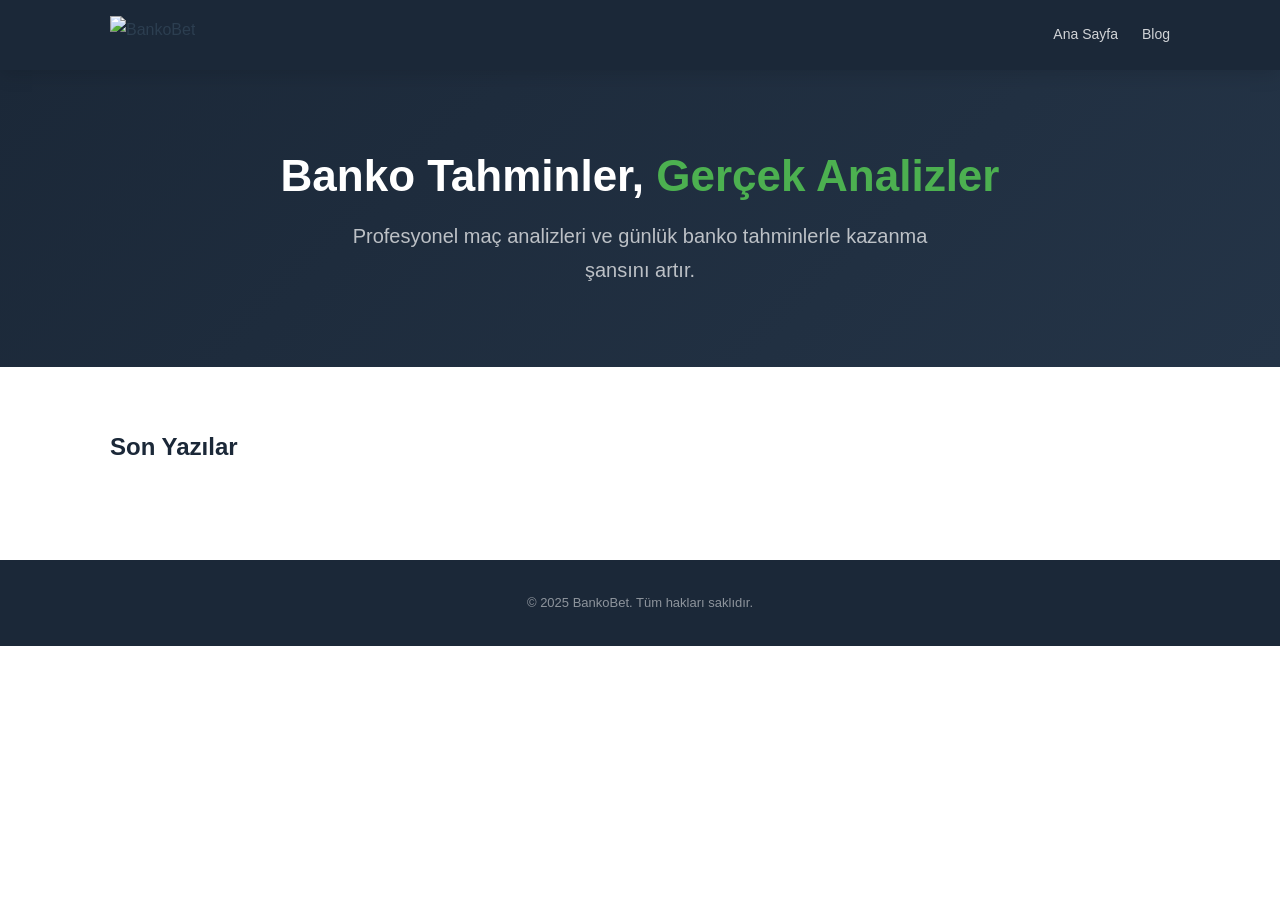
==== index.html @ e5388a0f "BankoBet blog sitesi - ilk sürüm Saf HTML/CSS/JS + PHP backend, sıfır framework. Admin paneli, blog " ====
<!DOCTYPE html>
<html lang="tr">
<head>
  <meta charset="UTF-8">
  <meta name="viewport" content="width=device-width,initial-scale=1">
  <title id="page-title">BankoBet</title>
  <meta name="description" id="meta-desc" content="">
  <meta name="keywords" id="meta-keys" content="">
  <meta property="og:title" id="og-title" content="">
  <meta property="og:description" id="og-desc" content="">
  <meta property="og:image" id="og-image" content="">
  <meta property="og:type" content="website">
  <link rel="stylesheet" href="css/style.css">
</head>
<body>

  <header class="header">
    <div class="wrap">
      <a href="/"><img src="uploads/logo.png" alt="BankoBet" class="logo"></a>
      <nav class="nav">
        <a href="/">Ana Sayfa</a>
        <a href="#blog">Blog</a>
      </nav>
    </div>
  </header>

  <section class="hero" id="hero">
    <h1 id="hero-title">Banko Tahminler, <span class="hero-accent">Gerçek Analizler</span></h1>
    <p id="hero-desc">Profesyonel maç analizleri ve günlük banko tahminlerle kazanma şansını artır.</p>
  </section>

  <section class="section" id="blog">
    <div class="wrap">
      <h2 class="section-title">Son Yazılar</h2>
      <div class="blog-grid" id="posts-grid"></div>
      <div class="empty" id="empty-state" style="display:none">
        <div class="empty-icon">📝</div>
        <p>Henüz yazı yayınlanmadı.</p>
      </div>
    </div>
  </section>

  <footer class="footer" id="footer">
    <p>© 2025 BankoBet. Tüm hakları saklıdır.</p>
  </footer>

  <script src="js/app.js"></script>
</body>
</html>
---- css/style.css ----
*{margin:0;padding:0;box-sizing:border-box}
:root{
  --navy:#1B2838;
  --navy-light:#243447;
  --green:#4CB050;
  --green-dark:#3d9142;
  --white:#ffffff;
  --gray:#f4f6f8;
  --text:#2c3e50;
  --text-light:#7f8c8d;
  --border:#e2e8f0;
  --radius:12px;
  --shadow:0 2px 12px rgba(27,40,56,0.08);
}
body{font-family:-apple-system,BlinkMacSystemFont,'Segoe UI',Roboto,sans-serif;color:var(--text);line-height:1.7;background:var(--white)}
a{text-decoration:none;color:inherit}
img{max-width:100%;height:auto;display:block}

/* HEADER */
.header{background:var(--navy);padding:16px 0;position:sticky;top:0;z-index:100;box-shadow:0 2px 20px rgba(0,0,0,0.15)}
.header .wrap{display:flex;align-items:center;justify-content:space-between;max-width:1100px;margin:0 auto;padding:0 20px}
.logo{height:38px}
.nav{display:flex;gap:24px;align-items:center}
.nav a{color:rgba(255,255,255,0.8);font-size:14px;font-weight:500;transition:color .2s}
.nav a:hover{color:var(--green)}

/* HERO */
.hero{background:linear-gradient(135deg,var(--navy) 0%,var(--navy-light) 100%);padding:80px 20px;text-align:center}
.hero h1{color:var(--white);font-size:clamp(28px,5vw,44px);font-weight:800;margin-bottom:16px;line-height:1.2}
.hero p{color:rgba(255,255,255,0.7);font-size:clamp(16px,2.5vw,20px);max-width:600px;margin:0 auto}
.hero-accent{color:var(--green)}

/* CONTENT */
.wrap{max-width:1100px;margin:0 auto;padding:0 20px}
.section{padding:60px 0}
.section-title{font-size:24px;font-weight:700;margin-bottom:32px;color:var(--navy)}

/* BLOG GRID */
.blog-grid{display:grid;grid-template-columns:repeat(auto-fill,minmax(320px,1fr));gap:28px}
.card{background:var(--white);border-radius:var(--radius);overflow:hidden;box-shadow:var(--shadow);transition:transform .2s,box-shadow .2s;border:1px solid var(--border)}
.card:hover{transform:translateY(-4px);box-shadow:0 8px 30px rgba(27,40,56,0.12)}
.card-img{width:100%;height:200px;object-fit:cover;background:var(--gray)}
.card-body{padding:20px}
.card-cat{display:inline-block;background:rgba(76,176,80,0.1);color:var(--green-dark);font-size:12px;font-weight:600;padding:4px 10px;border-radius:20px;margin-bottom:10px}
.card-title{font-size:18px;font-weight:700;line-height:1.4;margin-bottom:8px;color:var(--navy)}
.card-excerpt{font-size:14px;color:var(--text-light);line-height:1.6;margin-bottom:12px}
.card-date{font-size:12px;color:var(--text-light)}

/* POST PAGE */
.post-header{background:linear-gradient(135deg,var(--navy),var(--navy-light));padding:60px 20px;text-align:center}
.post-header h1{color:var(--white);font-size:clamp(24px,4vw,38px);font-weight:800;max-width:800px;margin:0 auto 12px}
.post-meta{color:rgba(255,255,255,0.6);font-size:14px}
.post-featured{max-width:800px;margin:-40px auto 0;border-radius:var(--radius);overflow:hidden;box-shadow:0 8px 40px rgba(0,0,0,0.15)}
.post-featured img{width:100%;height:auto}
.post-content{max-width:720px;margin:40px auto;padding:0 20px;font-size:17px;line-height:1.9}
.post-content h2{font-size:24px;font-weight:700;margin:36px 0 16px;color:var(--navy)}
.post-content h3{font-size:20px;font-weight:600;margin:28px 0 12px;color:var(--navy)}
.post-content p{margin-bottom:20px}
.post-content img{border-radius:8px;margin:24px 0}
.post-content ul,.post-content ol{margin:0 0 20px 24px}
.post-content blockquote{border-left:4px solid var(--green);padding:16px 20px;margin:24px 0;background:var(--gray);border-radius:0 8px 8px 0;font-style:italic}

/* FOOTER */
.footer{background:var(--navy);color:rgba(255,255,255,0.5);text-align:center;padding:32px 20px;font-size:13px}
.footer a{color:var(--green)}

/* EMPTY STATE */
.empty{text-align:center;padding:80px 20px;color:var(--text-light)}
.empty-icon{font-size:48px;margin-bottom:16px}

/* MOBILE */
@media(max-width:640px){
  .blog-grid{grid-template-columns:1fr}
  .hero{padding:50px 20px}
  .nav{gap:16px}
  .nav a{font-size:13px}
}
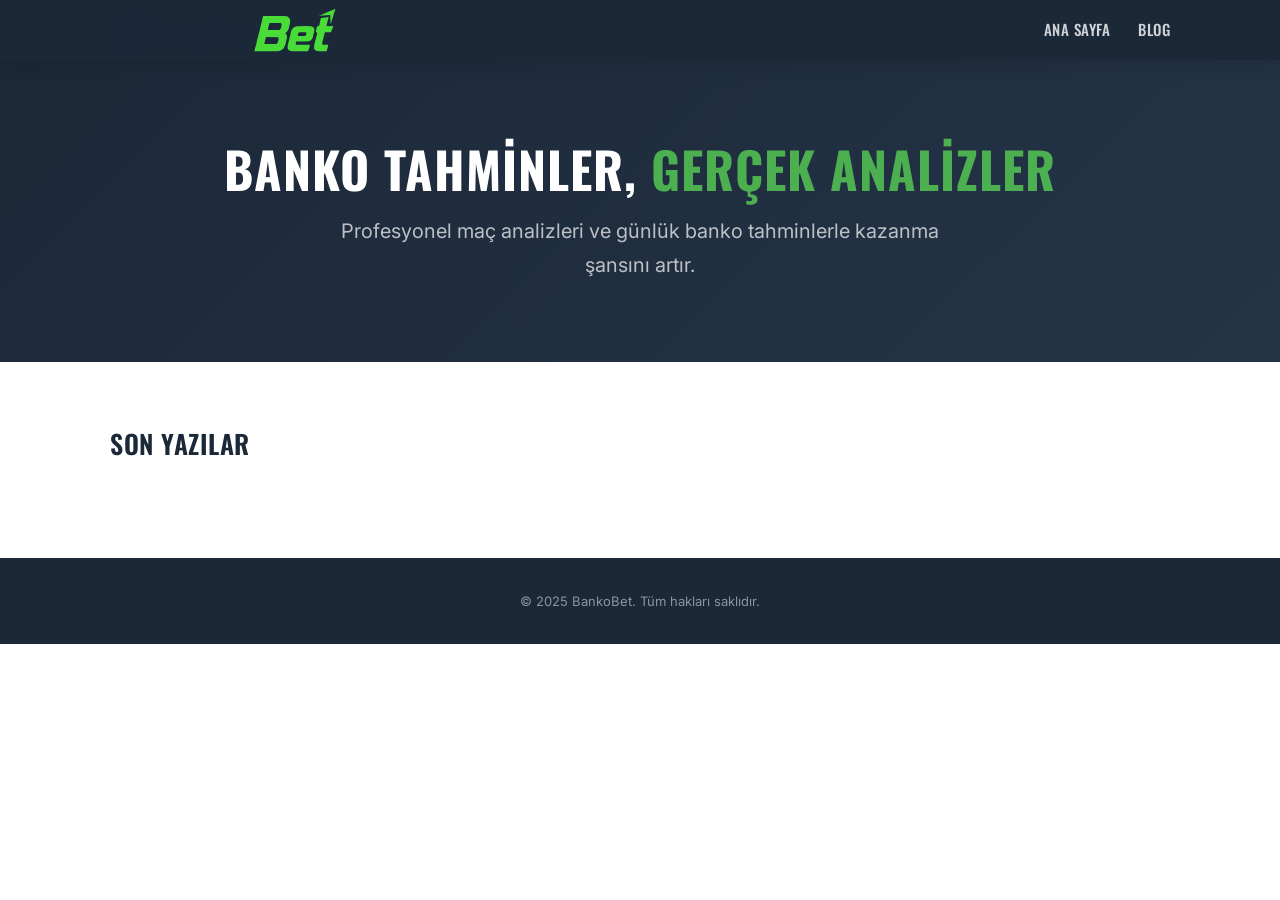
==== commit c678ee19: "Logo SVG formatına geçirildi (6.7KB) - PNG yerine SVG kullanılıyor — daha hafif, daha keskin - index" ====
--- a/index.html
+++ b/index.html
@@ -16,7 +16,7 @@
 
   <header class="header">
     <div class="wrap">
-      <a href="/"><img src="uploads/logo.png" alt="BankoBet" class="logo"></a>
+      <a href="/"><img src="uploads/logo.svg" alt="BankoBet" class="logo"></a>
       <nav class="nav">
         <a href="/">Ana Sayfa</a>
         <a href="#blog">Blog</a>
--- a/css/style.css
+++ b/css/style.css
@@ -1,3 +1,4 @@
+@import url('https://fonts.googleapis.com/css2?family=Oswald:wght@400;500;600;700&family=Inter:wght@400;500;600;700&display=swap');
 *{margin:0;padding:0;box-sizing:border-box}
 :root{
   --navy:#1B2838;
@@ -11,29 +12,31 @@
   --border:#e2e8f0;
   --radius:12px;
   --shadow:0 2px 12px rgba(27,40,56,0.08);
+  --font-heading:'Oswald',sans-serif;
+  --font-body:'Inter',sans-serif;
 }
-body{font-family:-apple-system,BlinkMacSystemFont,'Segoe UI',Roboto,sans-serif;color:var(--text);line-height:1.7;background:var(--white)}
+body{font-family:var(--font-body);color:var(--text);line-height:1.7;background:var(--white)}
 a{text-decoration:none;color:inherit}
 img{max-width:100%;height:auto;display:block}
 
 /* HEADER */
-.header{background:var(--navy);padding:16px 0;position:sticky;top:0;z-index:100;box-shadow:0 2px 20px rgba(0,0,0,0.15)}
-.header .wrap{display:flex;align-items:center;justify-content:space-between;max-width:1100px;margin:0 auto;padding:0 20px}
-.logo{height:38px}
-.nav{display:flex;gap:24px;align-items:center}
-.nav a{color:rgba(255,255,255,0.8);font-size:14px;font-weight:500;transition:color .2s}
+.header{background:var(--navy);padding:0;position:sticky;top:0;z-index:100;box-shadow:0 2px 20px rgba(0,0,0,0.15);height:60px}
+.header .wrap{display:flex;align-items:center;justify-content:space-between;max-width:1100px;margin:0 auto;padding:0 20px;height:60px}
+.logo{height:60px;padding:8px 0;mix-blend-mode:lighten;filter:brightness(1.1)}
+.nav{display:flex;gap:28px;align-items:center}
+.nav a{color:rgba(255,255,255,0.8);font-family:var(--font-heading);font-size:15px;font-weight:500;text-transform:uppercase;letter-spacing:0.5px;transition:color .2s}
 .nav a:hover{color:var(--green)}
 
 /* HERO */
 .hero{background:linear-gradient(135deg,var(--navy) 0%,var(--navy-light) 100%);padding:80px 20px;text-align:center}
-.hero h1{color:var(--white);font-size:clamp(28px,5vw,44px);font-weight:800;margin-bottom:16px;line-height:1.2}
+.hero h1{font-family:var(--font-heading);color:var(--white);font-size:clamp(30px,5vw,50px);font-weight:700;margin-bottom:16px;line-height:1.15;text-transform:uppercase;letter-spacing:1px}
 .hero p{color:rgba(255,255,255,0.7);font-size:clamp(16px,2.5vw,20px);max-width:600px;margin:0 auto}
 .hero-accent{color:var(--green)}
 
 /* CONTENT */
 .wrap{max-width:1100px;margin:0 auto;padding:0 20px}
 .section{padding:60px 0}
-.section-title{font-size:24px;font-weight:700;margin-bottom:32px;color:var(--navy)}
+.section-title{font-family:var(--font-heading);font-size:26px;font-weight:600;margin-bottom:32px;color:var(--navy);text-transform:uppercase;letter-spacing:0.5px}
 
 /* BLOG GRID */
 .blog-grid{display:grid;grid-template-columns:repeat(auto-fill,minmax(320px,1fr));gap:28px}
@@ -42,19 +45,19 @@
 .card-img{width:100%;height:200px;object-fit:cover;background:var(--gray)}
 .card-body{padding:20px}
 .card-cat{display:inline-block;background:rgba(76,176,80,0.1);color:var(--green-dark);font-size:12px;font-weight:600;padding:4px 10px;border-radius:20px;margin-bottom:10px}
-.card-title{font-size:18px;font-weight:700;line-height:1.4;margin-bottom:8px;color:var(--navy)}
+.card-title{font-family:var(--font-heading);font-size:18px;font-weight:600;line-height:1.4;margin-bottom:8px;color:var(--navy)}
 .card-excerpt{font-size:14px;color:var(--text-light);line-height:1.6;margin-bottom:12px}
 .card-date{font-size:12px;color:var(--text-light)}
 
 /* POST PAGE */
 .post-header{background:linear-gradient(135deg,var(--navy),var(--navy-light));padding:60px 20px;text-align:center}
-.post-header h1{color:var(--white);font-size:clamp(24px,4vw,38px);font-weight:800;max-width:800px;margin:0 auto 12px}
+.post-header h1{font-family:var(--font-heading);color:var(--white);font-size:clamp(26px,4vw,42px);font-weight:700;max-width:800px;margin:0 auto 12px;text-transform:uppercase;letter-spacing:0.5px}
 .post-meta{color:rgba(255,255,255,0.6);font-size:14px}
 .post-featured{max-width:800px;margin:-40px auto 0;border-radius:var(--radius);overflow:hidden;box-shadow:0 8px 40px rgba(0,0,0,0.15)}
 .post-featured img{width:100%;height:auto}
 .post-content{max-width:720px;margin:40px auto;padding:0 20px;font-size:17px;line-height:1.9}
-.post-content h2{font-size:24px;font-weight:700;margin:36px 0 16px;color:var(--navy)}
-.post-content h3{font-size:20px;font-weight:600;margin:28px 0 12px;color:var(--navy)}
+.post-content h2{font-family:var(--font-heading);font-size:24px;font-weight:600;margin:36px 0 16px;color:var(--navy)}
+.post-content h3{font-family:var(--font-heading);font-size:20px;font-weight:600;margin:28px 0 12px;color:var(--navy)}
 .post-content p{margin-bottom:20px}
 .post-content img{border-radius:8px;margin:24px 0}
 .post-content ul,.post-content ol{margin:0 0 20px 24px}
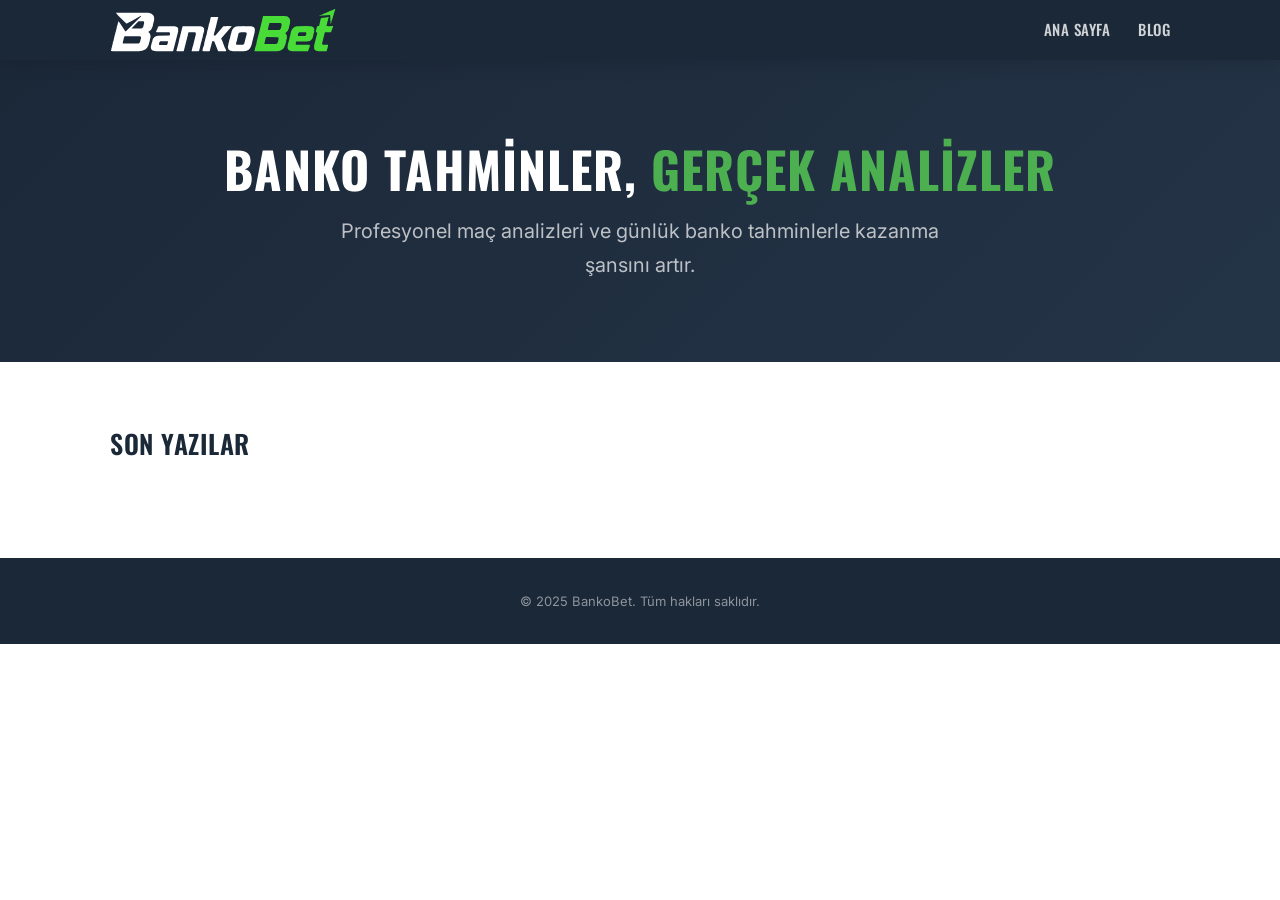
==== commit 9a8ee71e: "Logo sidebar'a sigdirildi + emojiler SVG ikonlara donusturuldu - Sidebar logo: width 100%, max-heigh" ====
--- a/index.html
+++ b/index.html
@@ -34,7 +34,7 @@
       <h2 class="section-title">Son Yazılar</h2>
       <div class="blog-grid" id="posts-grid"></div>
       <div class="empty" id="empty-state" style="display:none">
-        <div class="empty-icon">📝</div>
+        <div class="empty-icon"><svg width="48" height="48" viewBox="0 0 24 24" fill="none" stroke="#7f8c8d" stroke-width="1.5"><path d="M14 2H6a2 2 0 0 0-2 2v16a2 2 0 0 0 2 2h12a2 2 0 0 0 2-2V8z"/><polyline points="14 2 14 8 20 8"/><line x1="16" y1="13" x2="8" y2="13"/><line x1="16" y1="17" x2="8" y2="17"/></svg></div>
         <p>Henüz yazı yayınlanmadı.</p>
       </div>
     </div>
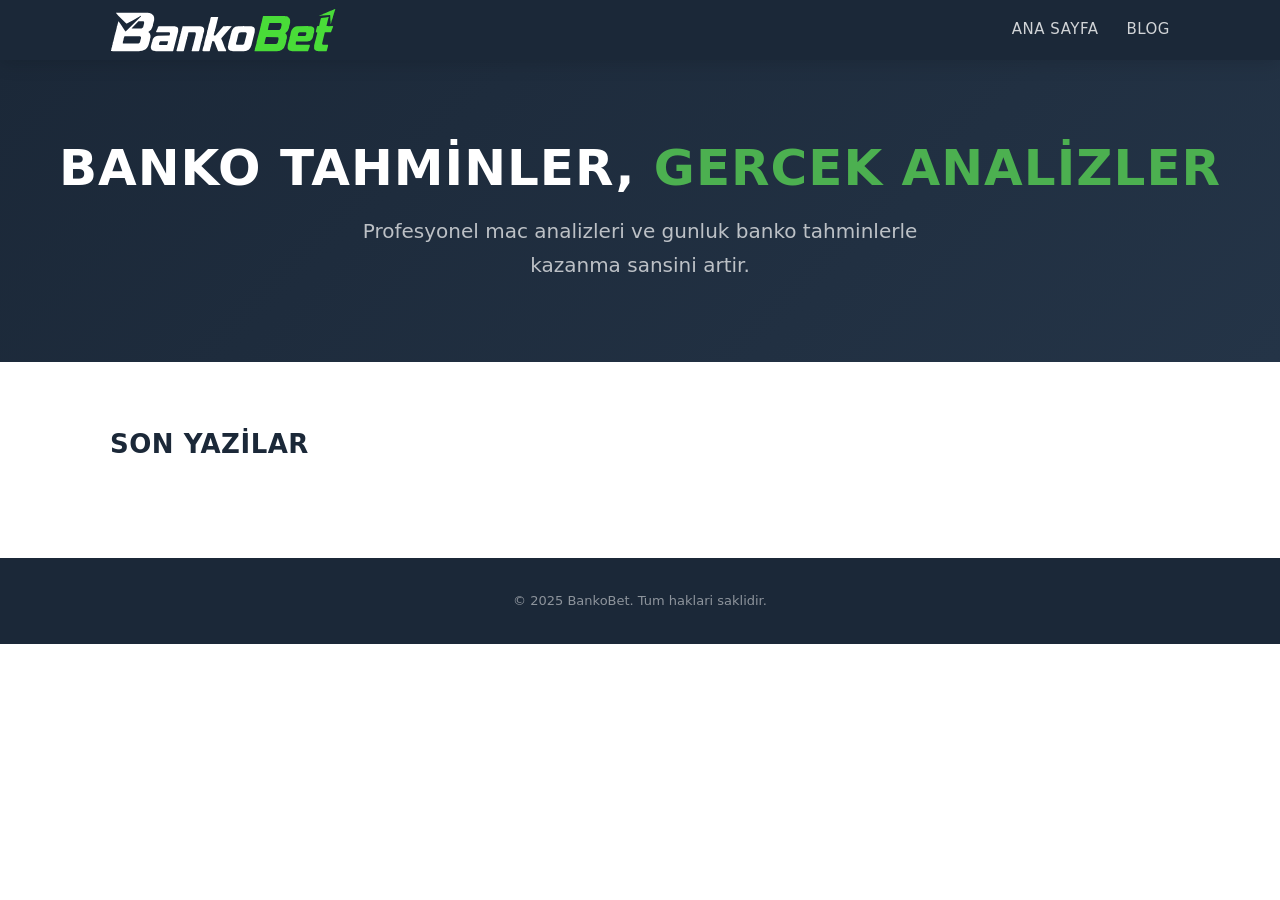
==== commit cf3d1744: "Profesyonel SEO alanlari + Schema.org + meta tag sistemi eklendi - Admin panele: odak anahtar kelime" ====
--- a/index.html
+++ b/index.html
@@ -6,10 +6,43 @@
   <title id="page-title">BankoBet</title>
   <meta name="description" id="meta-desc" content="">
   <meta name="keywords" id="meta-keys" content="">
+  <meta name="robots" content="index, follow">
+  <meta name="author" content="BankoBet">
+  <link rel="canonical" id="canonical" href="">
+  <!-- Open Graph -->
   <meta property="og:title" id="og-title" content="">
   <meta property="og:description" id="og-desc" content="">
   <meta property="og:image" id="og-image" content="">
   <meta property="og:type" content="website">
+  <meta property="og:url" id="og-url" content="">
+  <meta property="og:locale" content="tr_TR">
+  <meta property="og:site_name" content="BankoBet">
+  <!-- Twitter Card -->
+  <meta name="twitter:card" content="summary_large_image">
+  <meta name="twitter:title" id="tw-title" content="">
+  <meta name="twitter:description" id="tw-desc" content="">
+  <meta name="twitter:image" id="tw-image" content="">
+  <!-- Schema.org Organization -->
+  <script type="application/ld+json" id="schema-org">
+  {
+    "@context": "https://schema.org",
+    "@type": "Organization",
+    "name": "BankoBet",
+    "url": "",
+    "logo": ""
+  }
+  </script>
+  <!-- Schema.org Blog -->
+  <script type="application/ld+json" id="schema-blog">
+  {
+    "@context": "https://schema.org",
+    "@type": "Blog",
+    "name": "BankoBet Blog",
+    "url": "",
+    "description": "",
+    "blogPost": []
+  }
+  </script>
   <link rel="stylesheet" href="css/style.css">
 </head>
 <body>
@@ -25,23 +58,23 @@
   </header>
 
   <section class="hero" id="hero">
-    <h1 id="hero-title">Banko Tahminler, <span class="hero-accent">Gerçek Analizler</span></h1>
-    <p id="hero-desc">Profesyonel maç analizleri ve günlük banko tahminlerle kazanma şansını artır.</p>
+    <h1 id="hero-title">Banko Tahminler, <span class="hero-accent">Gercek Analizler</span></h1>
+    <p id="hero-desc">Profesyonel mac analizleri ve gunluk banko tahminlerle kazanma sansini artir.</p>
   </section>
 
   <section class="section" id="blog">
     <div class="wrap">
-      <h2 class="section-title">Son Yazılar</h2>
+      <h2 class="section-title">Son Yazilar</h2>
       <div class="blog-grid" id="posts-grid"></div>
       <div class="empty" id="empty-state" style="display:none">
         <div class="empty-icon"><svg width="48" height="48" viewBox="0 0 24 24" fill="none" stroke="#7f8c8d" stroke-width="1.5"><path d="M14 2H6a2 2 0 0 0-2 2v16a2 2 0 0 0 2 2h12a2 2 0 0 0 2-2V8z"/><polyline points="14 2 14 8 20 8"/><line x1="16" y1="13" x2="8" y2="13"/><line x1="16" y1="17" x2="8" y2="17"/></svg></div>
-        <p>Henüz yazı yayınlanmadı.</p>
+        <p>Henuz yazi yayinlanmadi.</p>
       </div>
     </div>
   </section>
 
   <footer class="footer" id="footer">
-    <p>© 2025 BankoBet. Tüm hakları saklıdır.</p>
+    <p>&copy; 2025 BankoBet. Tum haklari saklidir.</p>
   </footer>
 
   <script src="js/app.js"></script>
--- a/css/style.css
+++ b/css/style.css
@@ -1,4 +1,3 @@
-@import url('https://fonts.googleapis.com/css2?family=Oswald:wght@400;500;600;700&family=Inter:wght@400;500;600;700&display=swap');
 *{margin:0;padding:0;box-sizing:border-box}
 :root{
   --navy:#1B2838;
@@ -12,8 +11,8 @@
   --border:#e2e8f0;
   --radius:12px;
   --shadow:0 2px 12px rgba(27,40,56,0.08);
-  --font-heading:'Oswald',sans-serif;
-  --font-body:'Inter',sans-serif;
+  --font-heading:system-ui,'Segoe UI',Roboto,Helvetica,Arial,sans-serif;
+  --font-body:system-ui,'Segoe UI',Roboto,Helvetica,Arial,sans-serif;
 }
 body{font-family:var(--font-body);color:var(--text);line-height:1.7;background:var(--white)}
 a{text-decoration:none;color:inherit}
@@ -47,7 +46,13 @@
 .card-cat{display:inline-block;background:rgba(76,176,80,0.1);color:var(--green-dark);font-size:12px;font-weight:600;padding:4px 10px;border-radius:20px;margin-bottom:10px}
 .card-title{font-family:var(--font-heading);font-size:18px;font-weight:600;line-height:1.4;margin-bottom:8px;color:var(--navy)}
 .card-excerpt{font-size:14px;color:var(--text-light);line-height:1.6;margin-bottom:12px}
-.card-date{font-size:12px;color:var(--text-light)}
+.card-date,.card-read{font-size:12px;color:var(--text-light)}
+
+/* BREADCRUMB */
+.breadcrumb{background:var(--gray);padding:10px 0;font-size:13px;color:var(--text-light)}
+.breadcrumb a{color:var(--text-light);text-decoration:none}
+.breadcrumb a:hover{color:var(--green)}
+.breadcrumb span{margin:0 6px}
 
 /* POST PAGE */
 .post-header{background:linear-gradient(135deg,var(--navy),var(--navy-light));padding:60px 20px;text-align:center}
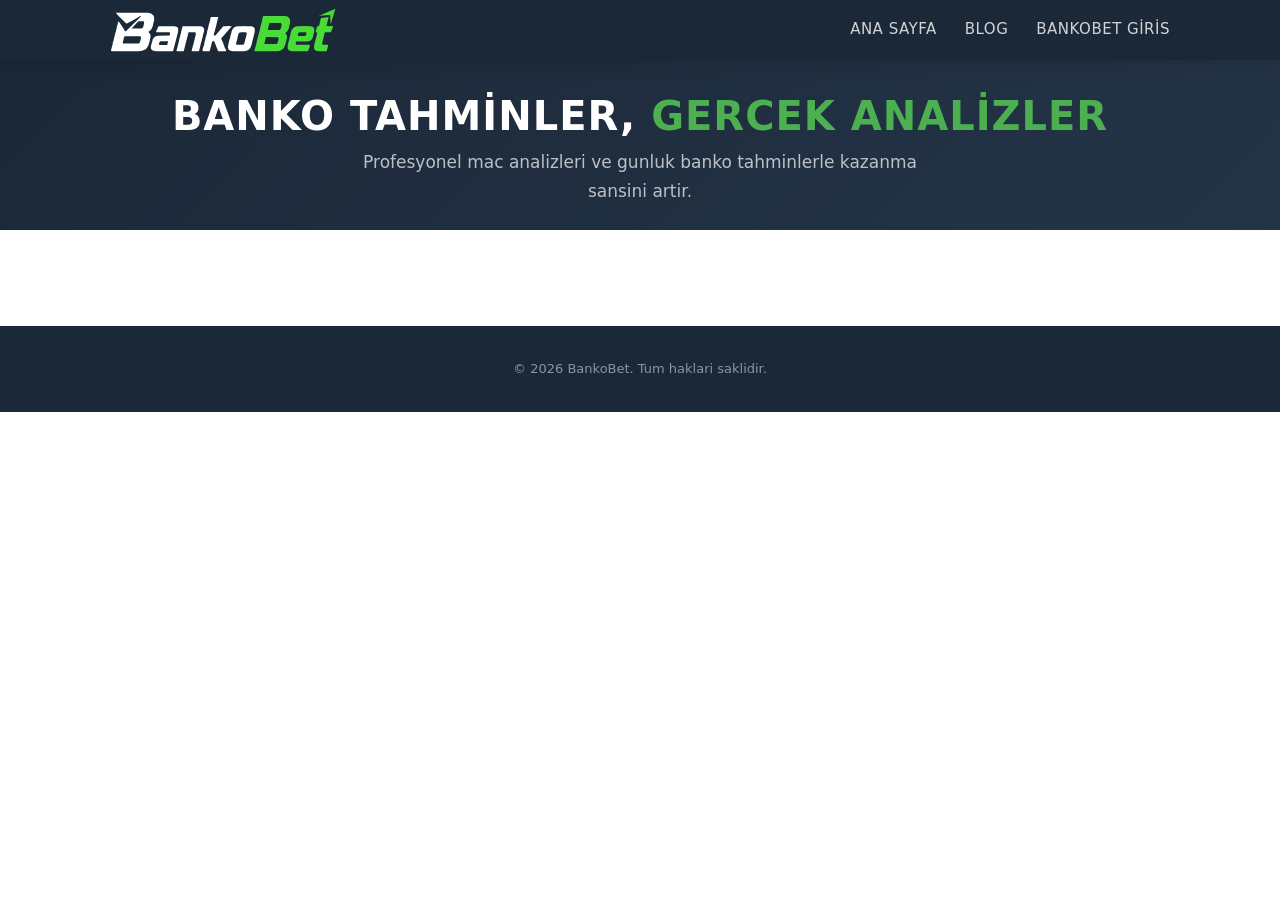
==== commit 7fda7c6d: "Footer 2025 -> 2026 guncellendi Co-Authored-By: Claude Opus 4.6 <noreply@anthropic.com>" ====
--- a/index.html
+++ b/index.html
@@ -52,7 +52,8 @@
       <a href="/"><img src="uploads/logo.svg" alt="BankoBet" class="logo"></a>
       <nav class="nav">
         <a href="/">Ana Sayfa</a>
-        <a href="#blog">Blog</a>
+        <a href="blog.html">Blog</a>
+        <a href="giris.html">BankoBet Giris</a>
       </nav>
     </div>
   </header>
@@ -62,19 +63,18 @@
     <p id="hero-desc">Profesyonel mac analizleri ve gunluk banko tahminlerle kazanma sansini artir.</p>
   </section>
 
-  <section class="section" id="blog">
+  <section class="section">
     <div class="wrap">
-      <h2 class="section-title">Son Yazilar</h2>
-      <div class="blog-grid" id="posts-grid"></div>
+      <div class="featured-single" id="home-content"></div>
       <div class="empty" id="empty-state" style="display:none">
         <div class="empty-icon"><svg width="48" height="48" viewBox="0 0 24 24" fill="none" stroke="#7f8c8d" stroke-width="1.5"><path d="M14 2H6a2 2 0 0 0-2 2v16a2 2 0 0 0 2 2h12a2 2 0 0 0 2-2V8z"/><polyline points="14 2 14 8 20 8"/><line x1="16" y1="13" x2="8" y2="13"/><line x1="16" y1="17" x2="8" y2="17"/></svg></div>
-        <p>Henuz yazi yayinlanmadi.</p>
+        <p>Henuz icerik eklenmedi.</p>
       </div>
     </div>
   </section>
 
   <footer class="footer" id="footer">
-    <p>&copy; 2025 BankoBet. Tum haklari saklidir.</p>
+    <p>&copy; 2026 BankoBet. Tum haklari saklidir.</p>
   </footer>
 
   <script src="js/app.js"></script>
--- a/css/style.css
+++ b/css/style.css
@@ -27,15 +27,27 @@
 .nav a:hover{color:var(--green)}
 
 /* HERO */
-.hero{background:linear-gradient(135deg,var(--navy) 0%,var(--navy-light) 100%);padding:80px 20px;text-align:center}
-.hero h1{font-family:var(--font-heading);color:var(--white);font-size:clamp(30px,5vw,50px);font-weight:700;margin-bottom:16px;line-height:1.15;text-transform:uppercase;letter-spacing:1px}
-.hero p{color:rgba(255,255,255,0.7);font-size:clamp(16px,2.5vw,20px);max-width:600px;margin:0 auto}
+.hero{background:linear-gradient(135deg,var(--navy) 0%,var(--navy-light) 100%);padding:32px 20px 24px;text-align:center}
+.hero h1{font-family:var(--font-heading);color:var(--white);font-size:clamp(24px,4vw,40px);font-weight:700;margin-bottom:8px;line-height:1.2;text-transform:uppercase;letter-spacing:1px}
+.hero p{color:rgba(255,255,255,0.7);font-size:clamp(14px,2vw,17px);max-width:560px;margin:0 auto}
 .hero-accent{color:var(--green)}
 
 /* CONTENT */
 .wrap{max-width:1100px;margin:0 auto;padding:0 20px}
-.section{padding:60px 0}
+.section{padding:48px 0}
 .section-title{font-family:var(--font-heading);font-size:26px;font-weight:600;margin-bottom:32px;color:var(--navy);text-transform:uppercase;letter-spacing:0.5px}
+
+/* PAGE TITLE BAR */
+.page-title-bar{background:var(--gray);padding:24px 0}
+.page-title-bar h1{font-family:var(--font-heading);font-size:28px;font-weight:700;color:var(--navy);text-transform:uppercase;letter-spacing:0.5px}
+
+/* SINGLE FEATURED CONTENT */
+.featured-single{max-width:800px;margin:0 auto}
+.featured-single .card{border:none;box-shadow:none}
+.featured-single .card-img{height:auto;max-height:400px}
+.featured-single .card-body{padding:24px 0}
+.featured-single .card-title{font-size:22px;margin-bottom:12px}
+.featured-single .card-excerpt{font-size:15px;line-height:1.7}
 
 /* BLOG GRID */
 .blog-grid{display:grid;grid-template-columns:repeat(auto-fill,minmax(320px,1fr));gap:28px}
@@ -79,7 +91,8 @@
 /* MOBILE */
 @media(max-width:640px){
   .blog-grid{grid-template-columns:1fr}
-  .hero{padding:50px 20px}
-  .nav{gap:16px}
-  .nav a{font-size:13px}
+  .hero{padding:24px 20px 18px}
+  .nav{gap:14px}
+  .nav a{font-size:12px}
+  .page-title-bar h1{font-size:22px}
 }
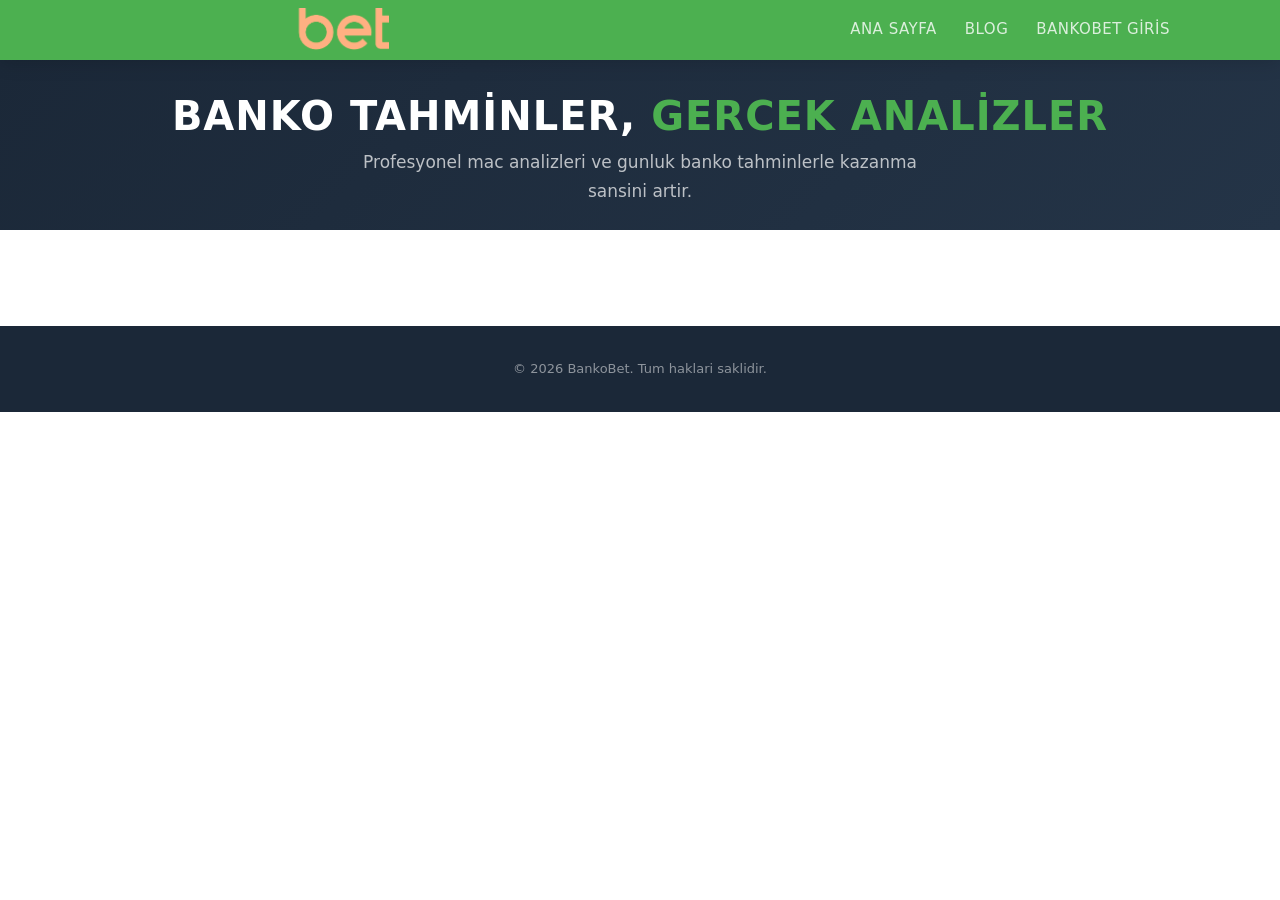
==== commit 584dbcd7: "Logo PNG güncelleme ve header rengi yeşile çevrildi - logo.svg referansları logo.png olarak güncelle" ====
--- a/index.html
+++ b/index.html
@@ -49,7 +49,7 @@
 
   <header class="header">
     <div class="wrap">
-      <a href="/"><img src="uploads/logo.svg" alt="BankoBet" class="logo"></a>
+      <a href="/"><img src="uploads/logo.png" alt="BankoBet" class="logo"></a>
       <nav class="nav">
         <a href="/">Ana Sayfa</a>
         <a href="blog.html">Blog</a>
--- a/css/style.css
+++ b/css/style.css
@@ -19,7 +19,7 @@
 img{max-width:100%;height:auto;display:block}
 
 /* HEADER */
-.header{background:var(--navy);padding:0;position:sticky;top:0;z-index:100;box-shadow:0 2px 20px rgba(0,0,0,0.15);height:60px}
+.header{background:var(--green);padding:0;position:sticky;top:0;z-index:100;box-shadow:0 2px 20px rgba(0,0,0,0.15);height:60px}
 .header .wrap{display:flex;align-items:center;justify-content:space-between;max-width:1100px;margin:0 auto;padding:0 20px;height:60px}
 .logo{height:60px;padding:8px 0;mix-blend-mode:lighten;filter:brightness(1.1)}
 .nav{display:flex;gap:28px;align-items:center}
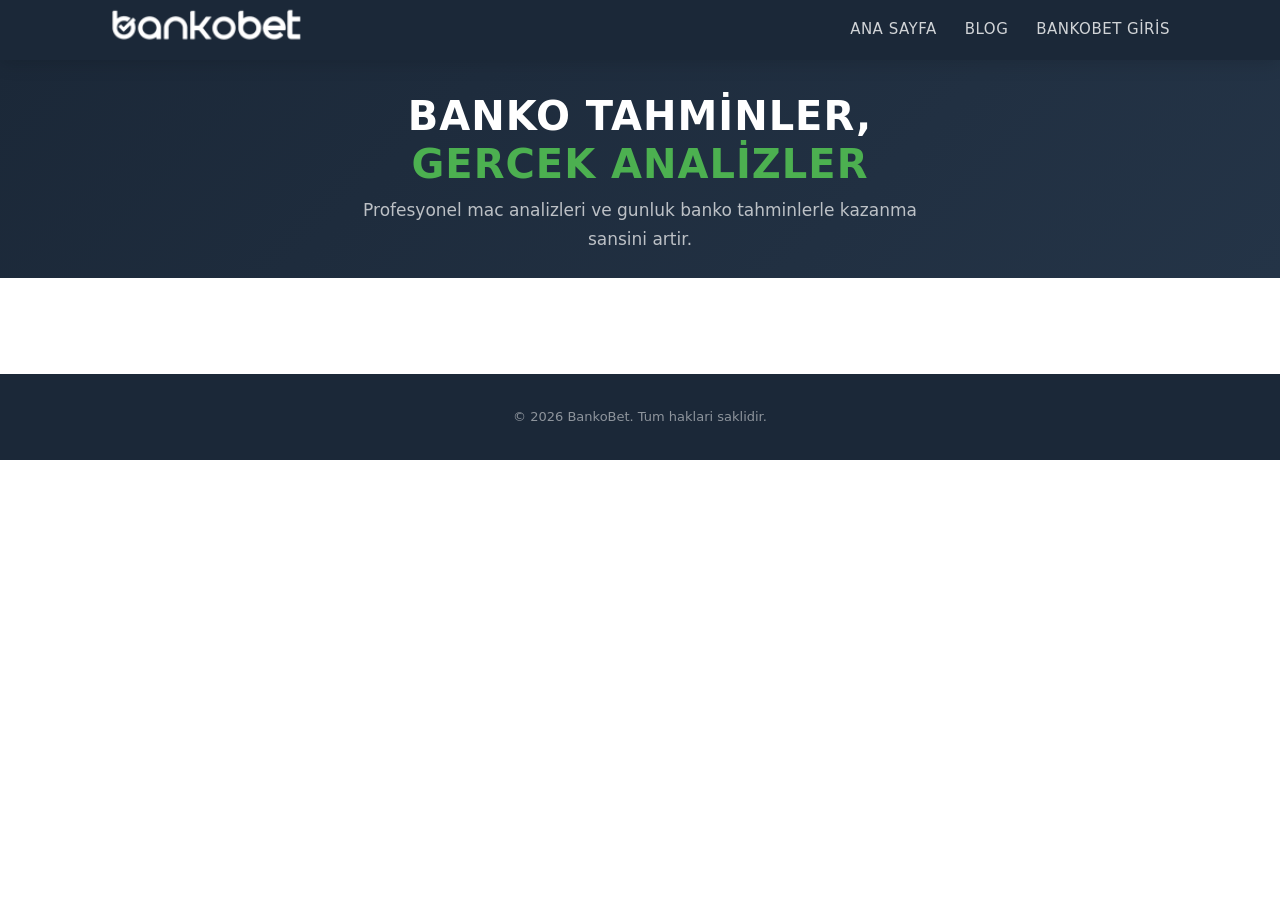
==== commit 6a580261: "Hero başlığı p etiketi, içerik başlığı h1 etiketi yapıldı - Hero "Banko Tahminler" artık <p> (SEO: h" ====
--- a/index.html
+++ b/index.html
@@ -59,7 +59,7 @@
   </header>
 
   <section class="hero" id="hero">
-    <h1 id="hero-title">Banko Tahminler, <span class="hero-accent">Gercek Analizler</span></h1>
+    <p id="hero-title">Banko Tahminler, <span class="hero-accent">Gercek Analizler</span></p>
     <p id="hero-desc">Profesyonel mac analizleri ve gunluk banko tahminlerle kazanma sansini artir.</p>
   </section>
 
--- a/css/style.css
+++ b/css/style.css
@@ -19,16 +19,16 @@
 img{max-width:100%;height:auto;display:block}
 
 /* HEADER */
-.header{background:var(--green);padding:0;position:sticky;top:0;z-index:100;box-shadow:0 2px 20px rgba(0,0,0,0.15);height:60px}
+.header{background:var(--navy);padding:0;position:sticky;top:0;z-index:100;box-shadow:0 2px 20px rgba(0,0,0,0.15);height:60px}
 .header .wrap{display:flex;align-items:center;justify-content:space-between;max-width:1100px;margin:0 auto;padding:0 20px;height:60px}
-.logo{height:60px;padding:8px 0;mix-blend-mode:lighten;filter:brightness(1.1)}
+.logo{height:64px;padding:0;mix-blend-mode:lighten;filter:brightness(1.1);width:auto}
 .nav{display:flex;gap:28px;align-items:center}
 .nav a{color:rgba(255,255,255,0.8);font-family:var(--font-heading);font-size:15px;font-weight:500;text-transform:uppercase;letter-spacing:0.5px;transition:color .2s}
 .nav a:hover{color:var(--green)}
 
 /* HERO */
 .hero{background:linear-gradient(135deg,var(--navy) 0%,var(--navy-light) 100%);padding:32px 20px 24px;text-align:center}
-.hero h1{font-family:var(--font-heading);color:var(--white);font-size:clamp(24px,4vw,40px);font-weight:700;margin-bottom:8px;line-height:1.2;text-transform:uppercase;letter-spacing:1px}
+.hero #hero-title{font-family:var(--font-heading);color:var(--white);font-size:clamp(24px,4vw,40px);font-weight:700;margin-bottom:8px;line-height:1.2;text-transform:uppercase;letter-spacing:1px}
 .hero p{color:rgba(255,255,255,0.7);font-size:clamp(14px,2vw,17px);max-width:560px;margin:0 auto}
 .hero-accent{color:var(--green)}
 
